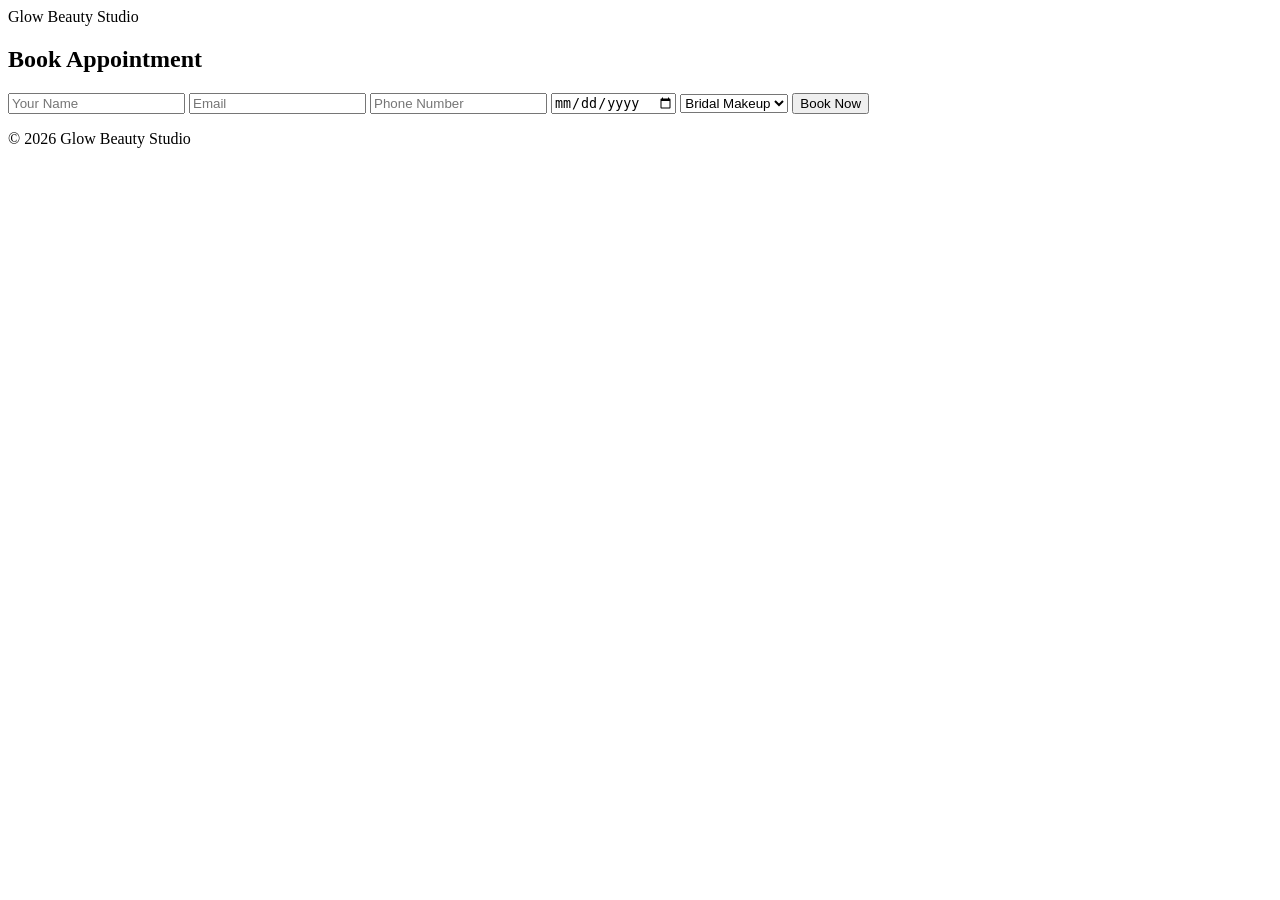
==== frontend/booking.html @ 665fe7ae "Create booking.html" ====
<!DOCTYPE html>
<html lang="en">
<head>
    <meta charset="UTF-8">
    <meta name="viewport" content="width=device-width, initial-scale=1.0">
    <title>Booking</title>
    <link rel="stylesheet" href="css/style.css">
</head>
<body>

<header>
    <div class="logo">Glow Beauty Studio</div>
</header>

<section class="booking-section">

    <h1>Book Appointment</h1>

    <form id="bookingForm">

        <input type="text" id="name" placeholder="Your Name" required>

        <input type="email" id="email" placeholder="Email" required>

        <input type="tel" id="phone" placeholder="Phone Number" required>

        <input type="date" id="date" required>

        <select id="service">
            <option>Bridal Makeup</option>
            <option>Party Makeup</option>
            <option>Fashion Shoot</option>
        </select>

        <button type="submit">Book Now</button>

    </form>

</section>

<footer>
    <p>© 2026 Glow Beauty Studio</p>
</footer>

<script src="js/booking.js"></script>
</body>
</html>
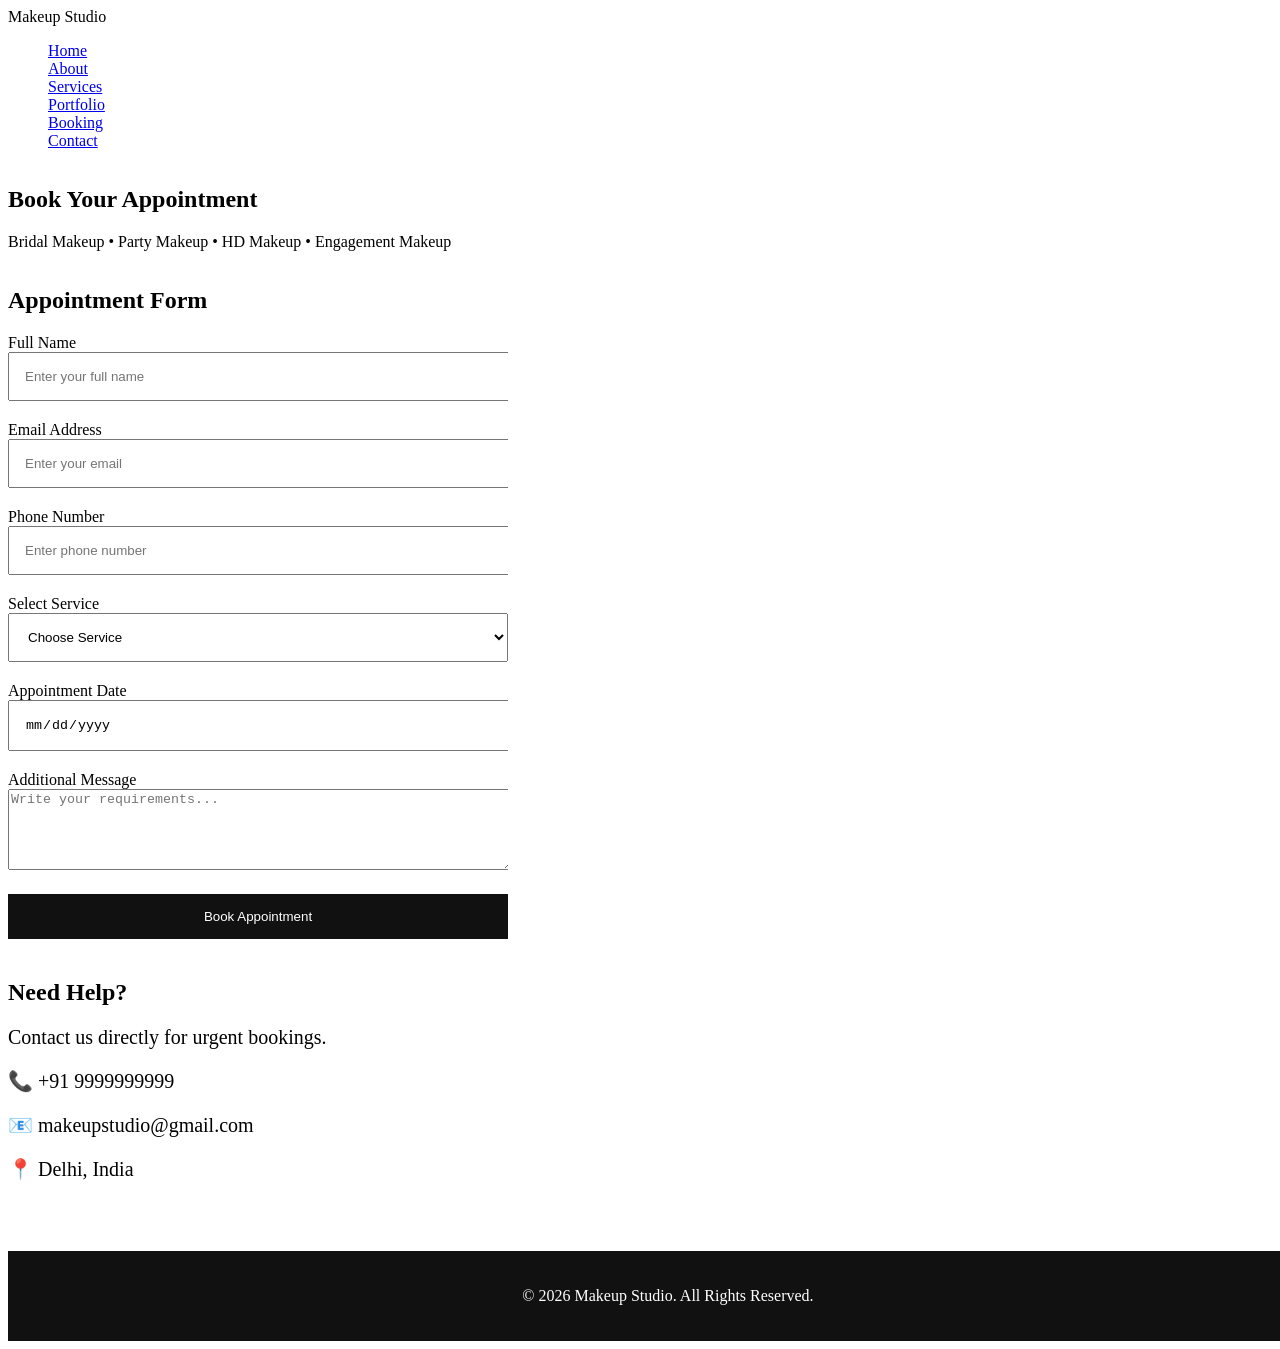
==== commit 3a308937: "Update booking.html" ====
--- a/frontend/booking.html
+++ b/frontend/booking.html
@@ -1,47 +1,375 @@
 <!DOCTYPE html>
 <html lang="en">
+
 <head>
+
     <meta charset="UTF-8">
+
     <meta name="viewport" content="width=device-width, initial-scale=1.0">
-    <title>Booking</title>
+
+    <title>Book Appointment | Makeup Artist</title>
+
     <link rel="stylesheet" href="css/style.css">
+
+    <link rel="stylesheet" href="css/responsive.css">
+
 </head>
+
 <body>
 
-<header>
-    <div class="logo">Glow Beauty Studio</div>
-</header>
-
-<section class="booking-section">
-
-    <h1>Book Appointment</h1>
-
-    <form id="bookingForm">
-
-        <input type="text" id="name" placeholder="Your Name" required>
-
-        <input type="email" id="email" placeholder="Email" required>
-
-        <input type="tel" id="phone" placeholder="Phone Number" required>
-
-        <input type="date" id="date" required>
-
-        <select id="service">
-            <option>Bridal Makeup</option>
-            <option>Party Makeup</option>
-            <option>Fashion Shoot</option>
-        </select>
-
-        <button type="submit">Book Now</button>
-
-    </form>
-
-</section>
-
-<footer>
-    <p>© 2026 Glow Beauty Studio</p>
-</footer>
-
-<script src="js/booking.js"></script>
+    <!-- ========================= -->
+    <!-- HEADER -->
+    <!-- ========================= -->
+
+    <header class="header">
+
+        <div class="container">
+
+            <div class="logo">
+                Makeup Studio
+            </div>
+
+            <nav class="navbar">
+
+                <ul>
+
+                    <li>
+                        <a href="index.html">Home</a>
+                    </li>
+
+                    <li>
+                        <a href="about.html">About</a>
+                    </li>
+
+                    <li>
+                        <a href="services.html">Services</a>
+                    </li>
+
+                    <li>
+                        <a href="portfolio.html">Portfolio</a>
+                    </li>
+
+                    <li>
+                        <a href="booking.html" class="active">
+                            Booking
+                        </a>
+                    </li>
+
+                    <li>
+                        <a href="contact.html">Contact</a>
+                    </li>
+
+                </ul>
+
+            </nav>
+
+        </div>
+
+    </header>
+
+    <!-- ========================= -->
+    <!-- HERO SECTION -->
+    <!-- ========================= -->
+
+    <section class="booking-hero">
+
+        <div class="container">
+
+            <h1>Book Your Appointment</h1>
+
+            <p>
+                Bridal Makeup • Party Makeup • HD Makeup • Engagement Makeup
+            </p>
+
+        </div>
+
+    </section>
+
+    <!-- ========================= -->
+    <!-- BOOKING FORM -->
+    <!-- ========================= -->
+
+    <section class="booking-section">
+
+        <div class="container">
+
+            <div class="booking-form-container">
+
+                <h2>Appointment Form</h2>
+
+                <form id="bookingForm">
+
+                    <!-- NAME -->
+
+                    <div class="form-group">
+
+                        <label>Full Name</label>
+
+                        <input
+                            type="text"
+                            id="name"
+                            placeholder="Enter your full name"
+                            required
+                        >
+
+                    </div>
+
+                    <!-- EMAIL -->
+
+                    <div class="form-group">
+
+                        <label>Email Address</label>
+
+                        <input
+                            type="email"
+                            id="email"
+                            placeholder="Enter your email"
+                            required
+                        >
+
+                    </div>
+
+                    <!-- PHONE -->
+
+                    <div class="form-group">
+
+                        <label>Phone Number</label>
+
+                        <input
+                            type="tel"
+                            id="phone"
+                            placeholder="Enter phone number"
+                            required
+                        >
+
+                    </div>
+
+                    <!-- SERVICE -->
+
+                    <div class="form-group">
+
+                        <label>Select Service</label>
+
+                        <select id="service" required>
+
+                            <option value="">
+                                Choose Service
+                            </option>
+
+                            <option value="Bridal Makeup">
+                                Bridal Makeup
+                            </option>
+
+                            <option value="Party Makeup">
+                                Party Makeup
+                            </option>
+
+                            <option value="HD Makeup">
+                                HD Makeup
+                            </option>
+
+                            <option value="Engagement Makeup">
+                                Engagement Makeup
+                            </option>
+
+                            <option value="Fashion Makeup">
+                                Fashion Makeup
+                            </option>
+
+                        </select>
+
+                    </div>
+
+                    <!-- DATE -->
+
+                    <div class="form-group">
+
+                        <label>Appointment Date</label>
+
+                        <input
+                            type="date"
+                            id="appointment_date"
+                            required
+                        >
+
+                    </div>
+
+                    <!-- MESSAGE -->
+
+                    <div class="form-group">
+
+                        <label>Additional Message</label>
+
+                        <textarea
+                            id="message"
+                            rows="5"
+                            placeholder="Write your requirements..."
+                        ></textarea>
+
+                    </div>
+
+                    <!-- BUTTON -->
+
+                    <button type="submit" class="booking-btn">
+
+                        Book Appointment
+
+                    </button>
+
+                    <!-- RESPONSE MESSAGE -->
+
+                    <div id="responseMessage"></div>
+
+                </form>
+
+            </div>
+
+        </div>
+
+    </section>
+
+    <!-- ========================= -->
+    <!-- CONTACT INFO -->
+    <!-- ========================= -->
+
+    <section class="booking-contact">
+
+        <div class="container">
+
+            <div class="contact-box">
+
+                <h2>Need Help?</h2>
+
+                <p>
+                    Contact us directly for urgent bookings.
+                </p>
+
+                <p>
+                    📞 +91 9999999999
+                </p>
+
+                <p>
+                    📧 makeupstudio@gmail.com
+                </p>
+
+                <p>
+                    📍 Delhi, India
+                </p>
+
+            </div>
+
+        </div>
+
+    </section>
+
+    <!-- ========================= -->
+    <!-- FOOTER -->
+    <!-- ========================= -->
+
+    <footer class="footer">
+
+        <div class="container">
+
+            <p>
+                © 2026 Makeup Studio. All Rights Reserved.
+            </p>
+
+        </div>
+
+    </footer>
+
+    <!-- ========================= -->
+    <!-- BOOKING JAVASCRIPT -->
+    <!-- ========================= -->
+
+    <script>
+
+        const bookingForm = document.getElementById("bookingForm");
+
+        bookingForm.addEventListener("submit", async function (e) {
+
+            e.preventDefault();
+
+            const responseMessage =
+                document.getElementById("responseMessage");
+
+            responseMessage.innerHTML =
+                "⏳ Booking Processing...";
+
+            responseMessage.style.color = "#d97706";
+
+            const formData = {
+
+                name:
+                    document.getElementById("name").value,
+
+                email:
+                    document.getElementById("email").value,
+
+                phone:
+                    document.getElementById("phone").value,
+
+                service:
+                    document.getElementById("service").value,
+
+                appointment_date:
+                    document.getElementById("appointment_date").value,
+
+                message:
+                    document.getElementById("message").value
+            };
+
+            try {
+
+                const response = await fetch(
+
+                    "http://YOUR-ALB-DNS/api/bookings",
+
+                    {
+
+                        method: "POST",
+
+                        headers: {
+
+                            "Content-Type": "application/json"
+                        },
+
+                        body: JSON.stringify(formData)
+                    }
+                );
+
+                const result = await response.json();
+
+                if (response.ok) {
+
+                    responseMessage.innerHTML =
+                        "✅ Booking Successful! We will contact you soon.";
+
+                    responseMessage.style.color = "green";
+
+                    bookingForm.reset();
+
+                } else {
+
+                    responseMessage.innerHTML =
+                        "❌ Booking Failed! Please try again.";
+
+                    responseMessage.style.color = "red";
+                }
+
+            } catch (error) {
+
+                responseMessage.innerHTML =
+                    "❌ Server Error!";
+
+                responseMessage.style.color = "red";
+
+                console.log(error);
+            }
+        });
+
+    </script>
+
 </body>
+
 </html>
--- a/frontend/css/style.css
+++ b/frontend/css/style.css
@@ -0,0 +1,65 @@
+* {
+    overflow: hidden;
+    width: 100%;
+}
+
+.card img,
+.service-card img {
+    width: 100%;
+    height: 300px;
+    object-fit: cover;
+}
+
+.card h3,
+.service-card h2 {
+    padding: 20px;
+}
+
+.card p,
+.service-card p,
+.service-card h3 {
+    padding: 0 20px 20px;
+}
+
+.gallery {
+    display: grid;
+    grid-template-columns: repeat(2,1fr);
+    gap: 20px;
+}
+
+.gallery img {
+    width: 100%;
+    border-radius: 10px;
+}
+
+.booking-section form {
+    display: flex;
+    flex-direction: column;
+    width: 500px;
+    gap: 20px;
+}
+
+.booking-section input,
+.booking-section select,
+.booking-section button {
+    padding: 15px;
+}
+
+.booking-section button {
+    background: #111;
+    color: white;
+    border: none;
+}
+
+.contact-box p {
+    margin-bottom: 20px;
+    font-size: 20px;
+}
+
+footer {
+    background: #111;
+    color: white;
+    text-align: center;
+    padding: 20px;
+    margin-top: 50px;
+}
--- a/frontend/css/responsive.css
+++ b/frontend/css/responsive.css
@@ -0,0 +1,28 @@
+@media(max-width:768px) {
+
+    header {
+        flex-direction: column;
+    }
+
+    nav ul {
+        flex-direction: column;
+        margin-top: 20px;
+    }
+
+    .hero-content h1 {
+        font-size: 35px;
+    }
+
+    .card-container {
+        flex-direction: column;
+    }
+
+    .gallery {
+        grid-template-columns: 1fr;
+    }
+
+    .booking-section form {
+        width: 100%;
+    }
+
+}
